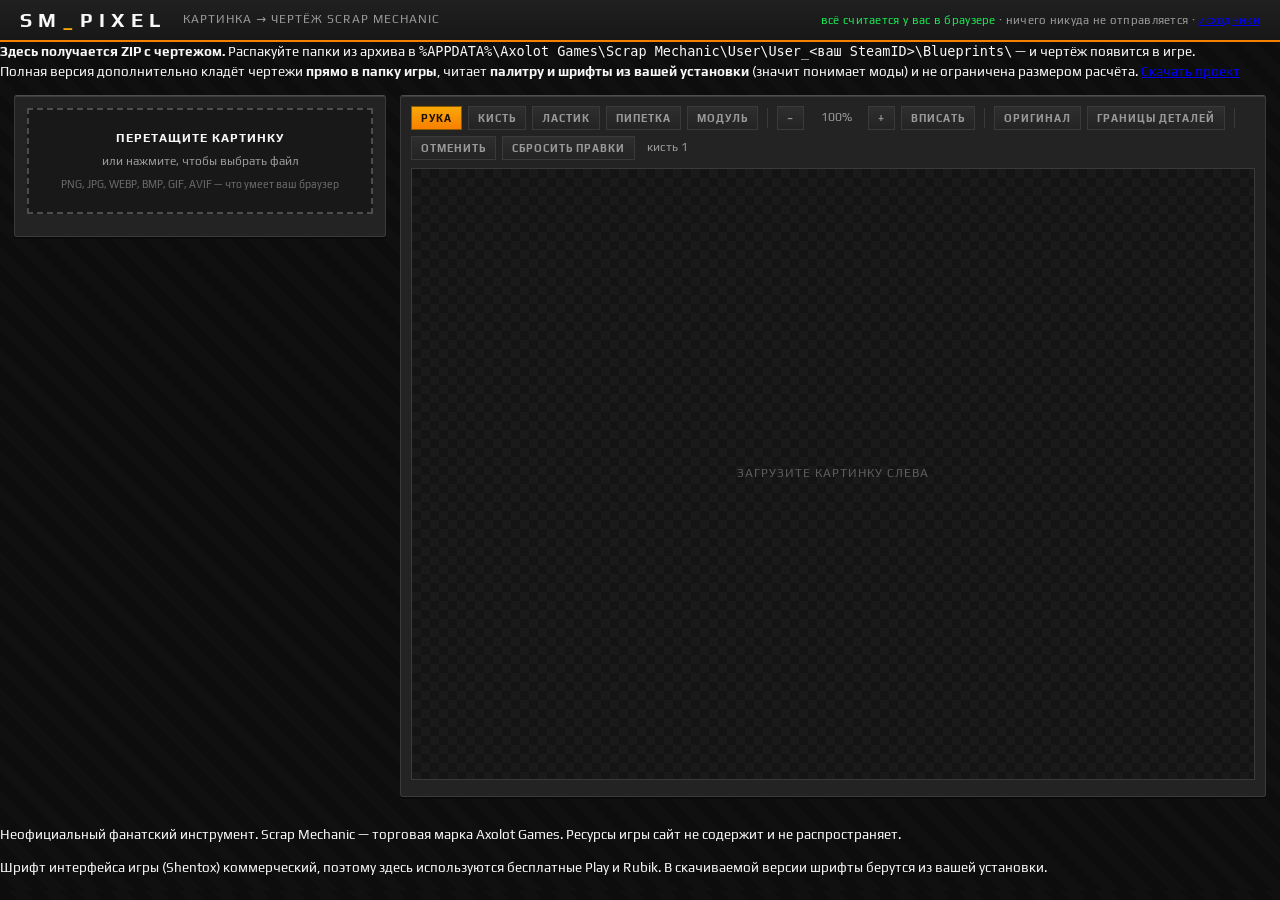
==== web-static/index.html @ d1492a62 "Веб-версия: то же ядро целиком в браузере, GitHub Pages Сайт считает всё локально — сервера нет, кар" ====
<!DOCTYPE html>
<html lang="ru">
<head>
<meta charset="utf-8">
<meta name="viewport" content="width=device-width, initial-scale=1">
<title>SM_Pixel — картинка в чертёж Scrap Mechanic</title>
<meta name="description" content="Превращает картинку в чертёж Scrap Mechanic: склейка блоков, дизеринг в OKLab, расширение палитры материалами, дробление на модули. Работает прямо в браузере.">
<link rel="stylesheet" href="style.css">
</head>
<body>

<header>
  <h1>SM<b>_</b>PIXEL</h1>
  <p class="sub">Картинка → чертёж Scrap Mechanic</p>
  <div class="paths">
    <b>всё считается у вас в браузере</b> · ничего никуда не отправляется
    · <a href="https://github.com/IGNATBAN/scrap-mechanic-image-to-blueprint">исходники</a>
  </div>
</header>

<div class="banner">
  <div class="banner-main">
    <b>Здесь получается ZIP с чертежом.</b>
    Распакуйте папки из архива в
    <code>%APPDATA%\Axolot Games\Scrap Mechanic\User\User_&lt;ваш SteamID&gt;\Blueprints\</code>
    — и чертёж появится в игре.
  </div>
  <div class="banner-side">
    Полная версия дополнительно кладёт чертежи <b>прямо в папку игры</b>,
    читает <b>палитру и шрифты из вашей установки</b> (значит понимает моды)
    и не ограничена размером расчёта.
    <a class="dl" href="https://github.com/IGNATBAN/scrap-mechanic-image-to-blueprint/archive/refs/heads/main.zip">Скачать проект</a>
  </div>
</div>

<main>
<!-- ═══ ЛЕВАЯ КОЛОНКА ═══════════════════════════════════════════════════ -->
<div class="panel">

  <div id="drop" class="drop">
    <input type="file" id="file" accept="image/*" hidden>
    <b>Перетащите картинку</b>
    <span>или нажмите, чтобы выбрать файл</span>
    <small id="formats">PNG, JPG, WEBP, BMP, GIF, AVIF — что умеет ваш браузер</small>
  </div>

  <div id="controls" class="hidden">

  <section class="box" data-key="src">
    <h2>Размер</h2>
    <div class="body">
      <label class="row"><span>Ширина, блоков</span>
        <input type="range" id="width" min="8" max="1024" step="1" value="128">
        <input type="number" id="widthNum" min="1" max="4096" value="128"></label>
      <label class="row" id="heightRow"><span>Высота, блоков</span>
        <input type="range" id="height" min="8" max="1024" step="1" value="128" disabled>
        <input type="number" id="heightNum" min="1" max="4096" value="128" disabled></label>
      <div class="btnrow">
        <button type="button" class="ghost" id="one2one">1:1 пиксель в блок</button>
        <span class="hint" id="oneHint" style="margin:0"></span>
      </div>
      <label class="check"><input type="checkbox" id="keepRatio" checked> Сохранять пропорции</label>
      <label class="row"><span>Сжатие</span>
        <select id="resample">
          <option value="auto">Авто</option>
          <option value="lanczos">Ланцош — плавно, для фото</option>
          <option value="box">Усреднение — честный средний цвет</option>
          <option value="nearest">Ближайший — для пиксель-арта</option>
        </select></label>
      <div class="btnrow">
        <button type="button" class="ghost" id="cropBtn">Обрезать кадр</button>
        <button type="button" class="ghost" id="cropReset">Весь кадр</button>
        <span class="hint" id="cropInfo" style="margin:0"></span>
      </div>
    </div>
  </section>

  <section class="box" data-key="color">
    <h2>Цвет</h2>
    <div class="body">
      <div class="seg" id="colorMode">
        <button type="button" class="on" data-v="exact">Точный RGB</button>
        <button type="button" data-v="palette">Палитра игры</button>
      </div>
      <p class="hint" id="colorHint"></p>

      <div id="paletteBox" class="hidden">
        <div class="seg small" id="preset" style="flex-wrap:wrap">
          <button type="button" data-v="photo">Фото</button>
          <button type="button" data-v="poster">Плакат</button>
          <button type="button" data-v="pixel">Пиксель-арт</button>
          <button type="button" data-v="max">Максимум точности</button>
        </div>

        <label class="row"><span>Смешение</span><select id="method"></select></label>
        <label class="row"><span>Сила</span>
          <input type="range" id="strength" min="0" max="1.5" step="0.05" value="1">
          <output id="strengthOut">1.00</output></label>
        <label class="row"><span>Вес яркости</span>
          <input type="range" id="lumWeight" min="0.5" max="3" step="0.1" value="1.0">
          <output id="lumWeightOut">1.0</output></label>
        <p class="hint">Это <b>обмен, а не улучшение</b>: замерено, что вес 1.8
          снижает ошибку по светлоте на 11 %, но повышает ошибку по цвету на 26 %.
          Поднимайте, если важнее свет и тень (лица, текст, логотипы).</p>
        <label class="check"><input type="checkbox" id="serpentine" checked>
          Змейкой <small>— убирает диагональные «червячки»</small></label>

        <label class="check"><input type="checkbox" id="useBlocks">
          Разные блоки как доп. цвета <small id="blocksNote"></small></label>
        <div id="blocksBox" class="hidden">
          <p class="hint">Текстура блока накладывается поверх краски и гасит её —
            отсюда приглушённые и тёмные тона, которых в палитре нет. Модель снята
            с файлов игры, это <b>приближение среднего вида</b>: вблизи видна сама текстура.</p>
          <div class="btnrow">
            <button type="button" class="ghost" id="blocksAll">Все</button>
            <button type="button" class="ghost" id="blocksNone">Никакие</button>
          </div>
          <div id="blockList" class="blocklist"></div>
          <label class="row"><span>Слить близкие</span>
            <input type="range" id="dedupe" min="0" max="0.05" step="0.002" value="0.012">
            <output id="dedupeOut">0.012</output></label>
        </div>

        <div id="swatches" class="swatches"></div>
        <p class="hint" id="paletteInfo"></p>
      </div>
    </div>
  </section>

  <section class="box closed" data-key="build">
    <h2>Постройка</h2>
    <div class="body">
      <div class="seg" id="orientation">
        <button type="button" class="on" data-v="vertical">Вертикально</button>
        <button type="button" data-v="horizontal">На земле</button>
      </div>
      <label class="row"><span>Блок</span><select id="block"></select></label>
      <label class="row"><span>Толщина</span>
        <input type="range" id="depth" min="1" max="8" step="1" value="1">
        <output id="depthOut">1</output></label>
      <label class="check"><input type="checkbox" id="merge" checked>
        Склеивать одинаковые блоки</label>
      <label class="row" id="boundRow"><span>Макс. склейка</span>
        <input type="range" id="maxBound" min="1" max="512" step="1" value="255">
        <output id="maxBoundOut">255</output></label>
    </div>
  </section>

  <section class="box closed" data-key="alpha">
    <h2>Прозрачность</h2>
    <div class="body">
      <div class="seg" id="alphaMode">
        <button type="button" class="on" data-v="cutout">Вырезать</button>
        <button type="button" data-v="flatten">Залить фоном</button>
      </div>
      <label class="row" id="alphaThRow"><span>Порог</span>
        <input type="range" id="alphaThreshold" min="0" max="255" step="1" value="128">
        <output id="alphaThresholdOut">128</output></label>
      <label class="row hidden" id="bgRow"><span>Цвет фона</span>
        <input type="color" id="background" value="#ffffff"></label>
    </div>
  </section>

  <section class="box closed" data-key="adjust">
    <h2>Коррекция</h2>
    <div class="body">
      <label class="row"><span>Яркость</span>
        <input type="range" id="brightness" min="0.3" max="2" step="0.02" value="1"><output id="brightnessOut">1.00</output></label>
      <label class="row"><span>Контраст</span>
        <input type="range" id="contrast" min="0.3" max="2" step="0.02" value="1"><output id="contrastOut">1.00</output></label>
      <label class="row"><span>Насыщенность</span>
        <input type="range" id="saturation" min="0" max="2.5" step="0.02" value="1"><output id="saturationOut">1.00</output></label>
      <label class="row"><span>Гамма</span>
        <input type="range" id="gamma" min="0.4" max="2.2" step="0.02" value="1"><output id="gammaOut">1.00</output></label>
      <div class="btnrow">
        <button type="button" class="ghost" id="reset">Сбросить</button>
        <label class="check" style="margin:0"><input type="checkbox" id="flipH"> Зеркально</label>
      </div>
    </div>
  </section>

  <section class="box" data-key="split">
    <h2>Дробление на модули</h2>
    <div class="body">
      <div id="advice" class="advice">—</div>
      <label class="check"><input type="checkbox" id="split"> Разбить на модули</label>
      <div id="splitBox" class="hidden">
        <div class="seg small" id="splitMode">
          <button type="button" class="on" data-v="count">По числу модулей</button>
          <button type="button" data-v="size">По размеру модуля</button>
        </div>
        <div id="byCount">
          <label class="row"><span>Вариант</span><select id="splitPreset"></select></label>
          <label class="row"><span>Вручную</span>
            <span class="manual">
              <input type="number" id="cols" min="1" max="4096" value="1"> ×
              <input type="number" id="rows" min="1" max="4096" value="1">
              <small>столбцов × рядов</small>
            </span></label>
        </div>
        <div id="bySize" class="hidden">
          <label class="row"><span>Модуль, блоков</span>
            <span class="manual">
              <input type="number" id="moduleW" min="1" max="4096" value="64"> ×
              <input type="number" id="moduleH" min="1" max="4096" value="64">
              <small>ш × в</small>
            </span></label>
        </div>
        <label class="row"><span>Потолок модуля</span>
          <input type="range" id="target" min="1000" max="30000" step="500" value="8000">
          <output id="targetOut">8000</output></label>
        <div id="moduleList" class="modules"></div>
      </div>
    </div>
  </section>

  <section class="box" data-key="export">
    <h2>Скачать</h2>
    <div class="body">
      <label class="row"><span>Название</span>
        <input type="text" id="name" maxlength="60" placeholder="Название чертежа"></label>
      <label class="check hidden" id="onlyRow"><input type="checkbox" id="onlyModule">
        Только выбранный модуль <b id="onlyName" style="color:var(--orange)"></b></label>
      <button type="button" id="export" class="primary">Собрать ZIP</button>
      <div id="exportResult" class="result"></div>
      <div id="guide" class="guide hidden"></div>
    </div>
  </section>

  </div>
</div>

<!-- ═══ ПРАВАЯ КОЛОНКА ══════════════════════════════════════════════════ -->
<div class="stagewrap">
  <div class="toolbar">
    <button type="button" class="ghost on" data-tool="pan" title="Двигать и приближать">Рука</button>
    <button type="button" class="ghost" data-tool="brush" title="Красить блоки">Кисть</button>
    <button type="button" class="ghost" data-tool="erase" title="Стирать блоки">Ластик</button>
    <button type="button" class="ghost" data-tool="pick" title="Взять цвет с картинки">Пипетка</button>
    <button type="button" class="ghost" data-tool="module" title="Выбрать модуль">Модуль</button>
    <span class="sep"></span>
    <button type="button" class="ghost" id="zoomOut">−</button>
    <span class="zoom" id="zoomLabel">100%</span>
    <button type="button" class="ghost" id="zoomIn">+</button>
    <button type="button" class="ghost" id="zoomFit">Вписать</button>
    <span class="sep"></span>
    <button type="button" class="ghost" id="showOriginal">Оригинал</button>
    <button type="button" class="ghost" id="showRects">Границы деталей</button>
    <span class="sep"></span>
    <button type="button" class="ghost" id="undo">Отменить</button>
    <button type="button" class="ghost" id="clearEdits">Сбросить правки</button>
    <span class="zoom" id="brushSizeLabel">кисть 1</span>
  </div>

  <div id="stage" class="stage tool-pan">
    <canvas id="canvas"></canvas>
    <div class="empty" id="stageEmpty">Загрузите картинку слева</div>
  </div>

  <div id="stats" class="stats hidden">
    <div><b id="stGrid">—</b><span>сетка</span></div>
    <div><b id="stMeters">—</b><span>размер в игре</span></div>
    <div><b id="stParts">—</b><span>деталей</span></div>
    <div><b id="stSaved">—</b><span>склейка</span></div>
    <div><b id="stColors">—</b><span>цветов</span></div>
    <div class="hidden" id="stErrorBox"><b id="stError">—</b><span>ошибка цвета</span></div>
    <div class="hidden" id="stModulesBox"><b id="stModules">—</b><span>модулей</span></div>
    <div class="hidden" id="stHeaviestBox"><b id="stHeaviest">—</b><span>в тяжёлом</span></div>
    <div><b id="stMs">—</b><span>расчёт, мс</span></div>
  </div>
  <div id="warn" class="warn hidden"></div>
  <div id="blocksUsed" class="hint"></div>
</div>
</main>

<footer>
  <p>Неофициальный фанатский инструмент. Scrap Mechanic — торговая марка Axolot Games.
     Ресурсы игры сайт не содержит и не распространяет.</p>
  <p>Шрифт интерфейса игры (Shentox) коммерческий, поэтому здесь используются
     бесплатные Play и Rubik. В скачиваемой версии шрифты берутся из вашей установки.</p>
</footer>

<div id="toast" class="toast"></div>
<script type="module" src="js/app.js"></script>
</body>
</html>
---- web-static/style.css ----
/* Оформление под интерфейс Scrap Mechanic — веб-версия.

   Разница со скачиваемой программой одна и она юридическая: там шрифты
   берутся из вашей установленной игры, здесь это невозможно. Интерфейсный
   шрифт игры — Shentox, коммерческий (Eduardo Manso / emtype, лицензия
   куплена Axolot через MyFonts), выкладывать его в открытый репозиторий
   нельзя. Поэтому здесь бесплатные близкие по духу: Play для заголовков,
   Rubik для текста — оба с кириллицей.

   Цвета те же, сняты пипеткой с Data/Gui/ScrapMekSkin.png:
   оранжевый F8A808 и F88000, почти чёрный 181818, белый F8F8F8. */

@import url('https://fonts.googleapis.com/css2?family=Play:wght@400;700&family=Rubik:wght@400;500;600&display=swap&subset=cyrillic,latin');

:root {
  --bg: #101010;
  --bg2: #181818;
  --panel: #232323;
  --panel2: #2c2c2c;
  --line: #3a3a3a;
  --line2: #4d4d4d;
  --text: #f8f8f8;
  --dim: #9a9a9a;
  --orange: #f8a808;
  --orange-dark: #f88000;
  --cyan: #00c0f8;
  --green: #19e753;
  --red: #d02525;
  --yellow: #e2db13;

  --ui: 'Play', 'Rubik', 'Segoe UI', system-ui, sans-serif;
  --num: 'Play', 'Rubik', 'Segoe UI', monospace;
}

* { box-sizing: border-box; }

body {
  margin: 0;
  background:
    repeating-linear-gradient(45deg, #0d0d0d 0 12px, #101010 12px 24px);
  color: var(--text);
  font: 400 13.5px/1.45 var(--ui);
  -webkit-font-smoothing: antialiased;
}

/* ── шапка ────────────────────────────────────────────────────────────── */
header {
  background: linear-gradient(180deg, #202020, #171717);
  border-bottom: 2px solid var(--orange-dark);
  padding: 10px 20px;
  display: flex;
  align-items: center;
  gap: 16px;
  flex-wrap: wrap;
}
header h1 {
  margin: 0;
  font: 600 20px/1 var(--ui);
  letter-spacing: 6px;
  text-transform: uppercase;
}
header h1 b { color: var(--orange); font-weight: 600; }
.sub { margin: 0; color: var(--dim); letter-spacing: 1px; font-size: 12px; text-transform: uppercase; }
.paths { margin-left: auto; color: var(--dim); font-size: 11.5px; text-align: right; letter-spacing: .3px; }
.paths code { color: #cfcfcf; font-family: var(--ui); }
.paths b { color: var(--green); font-weight: 400; }

main {
  display: grid;
  grid-template-columns: 372px 1fr;
  gap: 14px;
  padding: 14px;
  align-items: start;
}
@media (max-width: 1100px) { main { grid-template-columns: 1fr; } }

/* ── панели в духе инвентаря игры ─────────────────────────────────────── */
.panel, .stagewrap {
  background: var(--panel);
  border: 1px solid var(--line);
  border-top-color: var(--line2);
  border-radius: 3px;
  box-shadow: 0 2px 0 #0a0a0a, inset 0 1px 0 #3d3d3d;
}
.panel { padding: 12px; max-height: calc(100vh - 96px); overflow-y: auto; }
.panel::-webkit-scrollbar { width: 10px; }
.panel::-webkit-scrollbar-track { background: #161616; }
.panel::-webkit-scrollbar-thumb { background: #3d3d3d; border: 2px solid #161616; }
.panel::-webkit-scrollbar-thumb:hover { background: var(--orange-dark); }

section.box { border: 1px solid var(--line); background: var(--bg2); margin-bottom: 10px; border-radius: 2px; }
section.box > h2 {
  margin: 0;
  padding: 7px 10px;
  font: 600 11.5px/1.2 var(--ui);
  letter-spacing: 3px;
  text-transform: uppercase;
  color: var(--orange);
  background: linear-gradient(180deg, #262626, #1d1d1d);
  border-bottom: 1px solid var(--line);
  cursor: pointer;
  user-select: none;
  display: flex;
  align-items: center;
  gap: 8px;
}
section.box > h2::before {
  content: '';
  width: 7px; height: 7px;
  background: var(--orange);
  transform: rotate(45deg);
  flex: 0 0 auto;
}
section.box.closed > h2::before { background: var(--line2); }
section.box > .body { padding: 9px 10px 11px; }
section.box.closed > .body { display: none; }

/* ── загрузка ─────────────────────────────────────────────────────────── */
.drop {
  border: 2px dashed var(--line2);
  background: var(--bg2);
  padding: 20px 14px;
  text-align: center;
  cursor: pointer;
  transition: .12s;
  margin-bottom: 10px;
}
.drop:hover, .drop.over { border-color: var(--orange); background: #1f1c14; }
.drop b { display: block; margin-bottom: 3px; letter-spacing: 1px; text-transform: uppercase; font-size: 12px; }
.drop span { color: var(--dim); font-size: 12px; }
.drop small { display: block; margin-top: 7px; color: #6b6b6b; font-size: 10.5px; }

/* ── формы ────────────────────────────────────────────────────────────── */
.row { display: grid; grid-template-columns: 104px 1fr auto; gap: 7px; align-items: center; margin: 6px 0; }
.row > span:first-child { color: var(--dim); font-size: 11.5px; letter-spacing: .4px; }
.row output, .val { min-width: 40px; text-align: right; font-family: var(--num); font-size: 13px; color: var(--text); }

input[type=range] {
  width: 100%; height: 18px; accent-color: var(--orange);
  background: transparent; -webkit-appearance: none; appearance: none;
}
input[type=range]::-webkit-slider-runnable-track { height: 4px; background: #121212; border: 1px solid var(--line); }
input[type=range]::-webkit-slider-thumb {
  -webkit-appearance: none; width: 12px; height: 16px; margin-top: -7px;
  background: linear-gradient(180deg, var(--orange), var(--orange-dark)); border: 1px solid #7a4f00;
}
input[type=range]:disabled::-webkit-slider-thumb { background: #555; border-color: #444; }

input[type=number], input[type=text], select {
  background: #121212; color: var(--text);
  border: 1px solid var(--line); border-radius: 0;
  padding: 5px 7px; font: 400 12.5px var(--ui); width: 100%;
}
input[type=number] { width: 68px; font-family: var(--num); }
input:focus, select:focus { outline: none; border-color: var(--orange); }
input[type=color] { width: 46px; height: 26px; padding: 2px; background: #121212; border: 1px solid var(--line); }

.check { display: flex; align-items: flex-start; gap: 7px; margin: 6px 0; color: #dcdcdc; cursor: pointer; font-size: 12.5px; }
.check input { accent-color: var(--orange); margin-top: 2px; }
.check small { color: var(--dim); }

.seg { display: flex; gap: 4px; margin: 4px 0 7px; }
.seg button {
  flex: 1; background: linear-gradient(180deg, #2e2e2e, #232323); color: var(--dim);
  border: 1px solid var(--line); border-radius: 0; padding: 6px 5px; cursor: pointer;
  font: 600 11px/1.2 var(--ui); letter-spacing: 1px; text-transform: uppercase; transition: .1s;
}
.seg button:hover { color: var(--text); border-color: var(--line2); }
.seg button.on {
  background: linear-gradient(180deg, var(--orange), var(--orange-dark));
  border-color: #8a5a00; color: #1a1000;
}
.seg.small button { flex: 0 0 auto; padding: 4px 9px; font-size: 10.5px; letter-spacing: .6px; }

button.primary {
  width: 100%; margin-top: 9px; padding: 11px;
  background: linear-gradient(180deg, var(--orange), var(--orange-dark));
  border: 1px solid #8a5a00; color: #1a1000;
  font: 600 13px/1 var(--ui); letter-spacing: 2px; text-transform: uppercase; cursor: pointer;
}
button.primary:hover { filter: brightness(1.12); }
button.primary:disabled { background: #3a3a3a; border-color: #444; color: #7d7d7d; cursor: default; }
button.ghost {
  background: linear-gradient(180deg, #2e2e2e, #232323); color: var(--dim);
  border: 1px solid var(--line); padding: 5px 9px; cursor: pointer;
  font: 600 10.5px var(--ui); letter-spacing: 1px; text-transform: uppercase;
}
button.ghost:hover { color: var(--text); border-color: var(--orange-dark); }
button.ghost.on { background: linear-gradient(180deg, var(--orange), var(--orange-dark)); color: #1a1000; border-color: #8a5a00; }
.btnrow { display: flex; align-items: center; gap: 8px; margin-top: 7px; flex-wrap: wrap; }

.hint { color: var(--dim); font-size: 11px; margin: 2px 0 6px; line-height: 1.45; }
.hint b { color: #cfcfcf; font-weight: 400; }

/* ── палитра ──────────────────────────────────────────────────────────── */
.swatches { display: grid; grid-template-columns: repeat(10, 1fr); gap: 2px; margin-top: 7px; }
.swatches i {
  display: block; padding-top: 100%; border: 1px solid #00000066; cursor: pointer;
}
.swatches i.on { outline: 2px solid var(--orange); outline-offset: -2px; }

.blocklist { max-height: 168px; overflow-y: auto; border: 1px solid var(--line); background: #121212; padding: 5px 7px; }
.blocklist label { display: flex; align-items: center; gap: 6px; font-size: 11.5px; padding: 2px 0; cursor: pointer; }
.blocklist .keeps { margin-left: auto; color: var(--dim); font-family: var(--num); font-size: 11px; }

/* ── сцена ────────────────────────────────────────────────────────────── */
.stagewrap { padding: 10px; }
.toolbar { display: flex; align-items: center; gap: 6px; flex-wrap: wrap; margin-bottom: 8px; }
.toolbar .sep { width: 1px; height: 20px; background: var(--line); margin: 0 3px; }
.toolbar .zoom { font-family: var(--num); color: var(--dim); font-size: 12px; min-width: 52px; text-align: center; }

.stage {
  position: relative; height: calc(100vh - 288px); min-height: 420px; overflow: hidden;
  background:
    linear-gradient(45deg, #1a1a1a 25%, transparent 25%),
    linear-gradient(-45deg, #1a1a1a 25%, transparent 25%),
    linear-gradient(45deg, transparent 75%, #1a1a1a 75%),
    linear-gradient(-45deg, transparent 75%, #1a1a1a 75%),
    #141414;
  background-size: 18px 18px;
  background-position: 0 0, 0 9px, 9px -9px, -9px 0;
  border: 1px solid var(--line);
  cursor: grab;
}
.stage.tool-brush, .stage.tool-pick { cursor: crosshair; }
.stage.tool-crop { cursor: crosshair; }
.stage.tool-edges { cursor: col-resize; }
.stage.dragging { cursor: grabbing; }
.stage canvas { position: absolute; left: 0; top: 0; image-rendering: pixelated; }
.stage .empty {
  position: absolute; inset: 0; display: flex; align-items: center; justify-content: center;
  color: #5d5d5d; letter-spacing: 1px; text-transform: uppercase; font-size: 12px;
}
.stage.busy::after {
  content: ''; position: absolute; inset: 0; background: #0008;
  animation: pulse 1s ease-in-out infinite;
}
@keyframes pulse { 0%, 100% { opacity: .25 } 50% { opacity: .6 } }

.stats { display: grid; grid-template-columns: repeat(auto-fit, minmax(96px, 1fr)); gap: 6px; margin-top: 9px; }
.stats div { background: var(--bg2); border: 1px solid var(--line); padding: 6px 8px; }
.stats b { display: block; font: 400 16px/1.2 var(--num); }
.stats span { color: var(--dim); font-size: 10.5px; letter-spacing: .3px; text-transform: uppercase; }
.stats b.ok { color: var(--green); }
.stats b.mid { color: var(--yellow); }
.stats b.bad { color: var(--red); }

.warn { margin-top: 8px; padding: 8px 11px; font-size: 12px; border-left: 3px solid; }
.warn.mid { background: #2a260a; border-color: var(--yellow); color: #f0ea9a; }
.warn.bad { background: #2c1010; border-color: var(--red); color: #f5b5b5; }

.advice {
  background: var(--bg2); border: 1px solid var(--line); border-left: 3px solid var(--orange);
  padding: 8px 10px; margin: 5px 0 8px; font-size: 12px; line-height: 1.5;
}
.advice b { color: var(--green); font-weight: 400; }
.advice.over { border-left-color: var(--red); }

.manual { display: flex; align-items: center; gap: 5px; color: var(--dim); }
.manual input { width: 54px; }
.manual small { font-size: 10.5px; }

.modules { display: flex; flex-wrap: wrap; gap: 3px; margin-top: 7px; max-height: 132px; overflow-y: auto; }
.modules i {
  font-style: normal; background: #121212; border: 1px solid var(--line);
  padding: 2px 6px; font: 400 10.5px var(--num); color: #cfcfcf; cursor: pointer;
}
.modules i:hover { border-color: var(--orange-dark); }
.modules i.on { border-color: var(--orange); color: var(--orange); }
.modules i.heavy { border-color: #7a2020; color: #f5b5b5; }

.result { margin-top: 9px; font-size: 12px; color: var(--dim); word-break: break-all; }
.result b { color: var(--green); font-weight: 400; }
.result a { color: var(--cyan); }
.result code { color: #cfcfcf; font-family: var(--ui); }

.guide {
  margin-top: 9px; background: #0d0d0d; border: 1px solid var(--line); padding: 9px 11px;
  font: 11.5px/1.5 'Consolas', ui-monospace, monospace; white-space: pre-wrap;
  max-height: 240px; overflow: auto; color: #bfbfbf;
}

.toast {
  position: fixed; left: 50%; bottom: 22px; transform: translate(-50%, 20px);
  background: #262626; border: 1px solid var(--line2); border-left: 3px solid var(--orange);
  padding: 9px 15px; opacity: 0; pointer-events: none; transition: .18s; max-width: 70vw; font-size: 12.5px;
}
.toast.show { opacity: 1; transform: translate(-50%, 0); }
.toast.err { border-left-color: var(--red); background: #2c1010; }

.hidden { display: none !important; }

/* кнопки-действия прямо в предупреждении: стена без выхода бесполезна */
.warn .acts { display: inline-flex; gap: 6px; flex-wrap: wrap; margin-left: 6px; vertical-align: middle; }
.warn .acts button { padding: 3px 8px; font-size: 10px; }
.warn hr { border: 0; border-top: 1px solid #ffffff22; margin: 7px 0; }
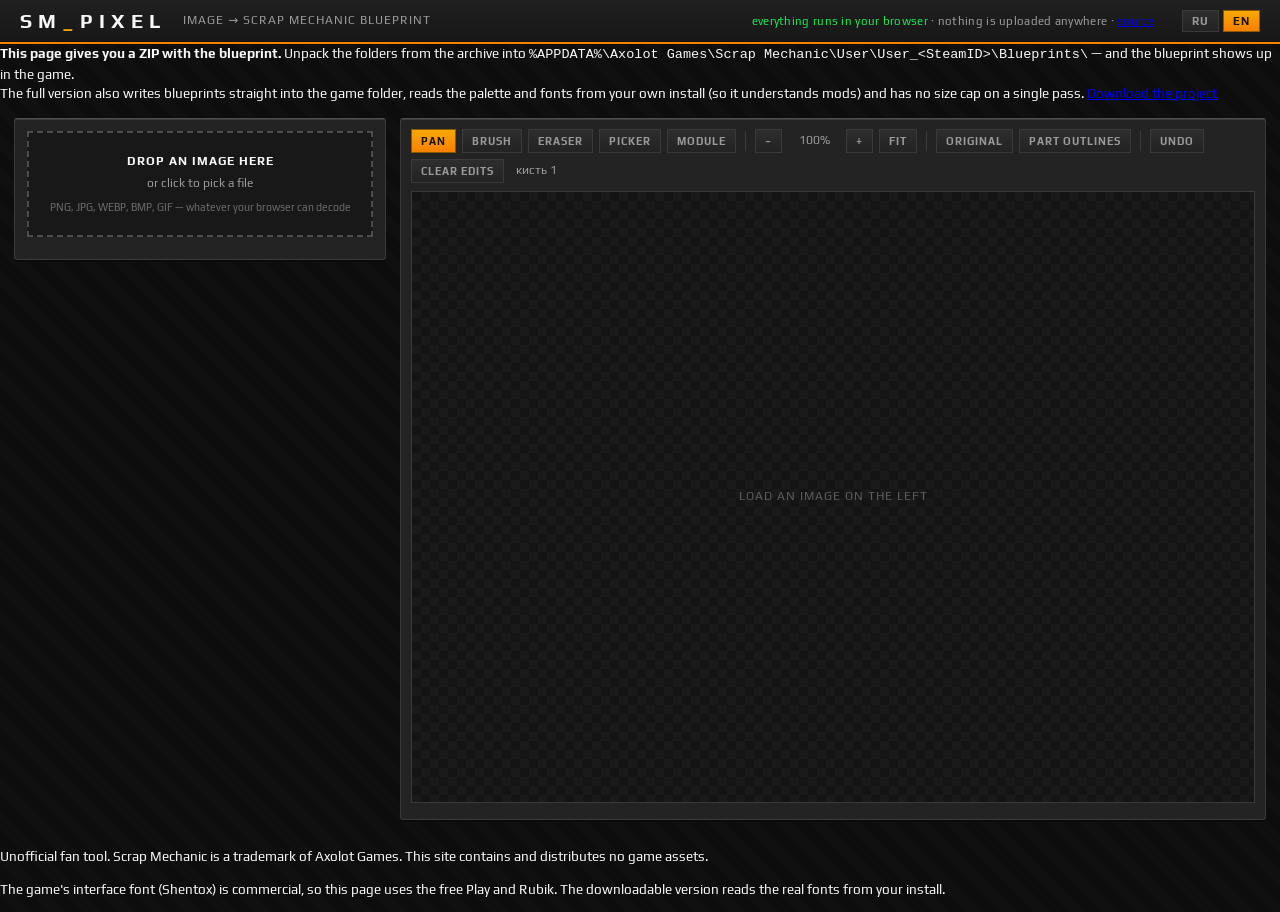
==== commit 8cbfab86: "Русский и английский во всех версиях Интерфейс, памятка по сборке и имена файлов в архиве переведены" ====
--- a/web-static/index.html
+++ b/web-static/index.html
@@ -11,25 +11,24 @@
 
 <header>
   <h1>SM<b>_</b>PIXEL</h1>
-  <p class="sub">Картинка → чертёж Scrap Mechanic</p>
+  <p class="sub" data-i18n="app.tagline">Картинка → чертёж Scrap Mechanic</p>
   <div class="paths">
-    <b>всё считается у вас в браузере</b> · ничего никуда не отправляется
-    · <a href="https://github.com/IGNATBAN/scrap-mechanic-image-to-blueprint">исходники</a>
-  </div>
+    <b data-i18n="app.local">всё считается у вас в браузере</b> · <span data-i18n="app.nothingSent">ничего никуда не отправляется</span>
+    · <a href="https://github.com/IGNATBAN/scrap-mechanic-image-to-blueprint" data-i18n="app.sources">исходники</a>
+  </div>
+  <div class="lang" id="langSwitch"></div>
 </header>
 
 <div class="banner">
   <div class="banner-main">
-    <b>Здесь получается ZIP с чертежом.</b>
-    Распакуйте папки из архива в
-    <code>%APPDATA%\Axolot Games\Scrap Mechanic\User\User_&lt;ваш SteamID&gt;\Blueprints\</code>
-    — и чертёж появится в игре.
+    <b data-i18n="banner.zip">Здесь получается ZIP с чертежом.</b>
+    <span data-i18n="banner.where">Распакуйте папки из архива в</span>
+    <code>%APPDATA%\Axolot Games\Scrap Mechanic\User\User_&lt;SteamID&gt;\Blueprints\</code>
+    <span data-i18n="banner.result">— и чертёж появится в игре.</span>
   </div>
   <div class="banner-side">
-    Полная версия дополнительно кладёт чертежи <b>прямо в папку игры</b>,
-    читает <b>палитру и шрифты из вашей установки</b> (значит понимает моды)
-    и не ограничена размером расчёта.
-    <a class="dl" href="https://github.com/IGNATBAN/scrap-mechanic-image-to-blueprint/archive/refs/heads/main.zip">Скачать проект</a>
+    <span data-i18n="banner.full">Полная версия дополнительно кладёт чертежи прямо в папку игры, читает палитру и шрифты из вашей установки (значит понимает моды) и не ограничена размером расчёта.</span>
+    <a class="dl" href="https://github.com/IGNATBAN/scrap-mechanic-image-to-blueprint/archive/refs/heads/main.zip" data-i18n="banner.download">Скачать проект</a>
   </div>
 </div>
 
@@ -39,84 +38,82 @@
 
   <div id="drop" class="drop">
     <input type="file" id="file" accept="image/*" hidden>
-    <b>Перетащите картинку</b>
-    <span>или нажмите, чтобы выбрать файл</span>
-    <small id="formats">PNG, JPG, WEBP, BMP, GIF, AVIF — что умеет ваш браузер</small>
+    <b data-i18n="drop.title">Перетащите картинку</b>
+    <span data-i18n="drop.sub">или нажмите, чтобы выбрать файл</span>
+    <small id="formats" data-i18n="drop.formats">PNG, JPG, WEBP, BMP, GIF, AVIF — что умеет ваш браузер</small>
   </div>
 
   <div id="controls" class="hidden">
 
   <section class="box" data-key="src">
-    <h2>Размер</h2>
-    <div class="body">
-      <label class="row"><span>Ширина, блоков</span>
+    <h2 data-i18n="size.title">Размер</h2>
+    <div class="body">
+      <label class="row"><span data-i18n="size.width">Ширина, блоков</span>
         <input type="range" id="width" min="8" max="1024" step="1" value="128">
         <input type="number" id="widthNum" min="1" max="4096" value="128"></label>
-      <label class="row" id="heightRow"><span>Высота, блоков</span>
+      <label class="row" id="heightRow"><span data-i18n="size.height">Высота, блоков</span>
         <input type="range" id="height" min="8" max="1024" step="1" value="128" disabled>
         <input type="number" id="heightNum" min="1" max="4096" value="128" disabled></label>
       <div class="btnrow">
-        <button type="button" class="ghost" id="one2one">1:1 пиксель в блок</button>
+        <button type="button" class="ghost" id="one2one" data-i18n="size.oneToOne">1:1 пиксель в блок</button>
         <span class="hint" id="oneHint" style="margin:0"></span>
       </div>
-      <label class="check"><input type="checkbox" id="keepRatio" checked> Сохранять пропорции</label>
-      <label class="row"><span>Сжатие</span>
+      <label class="check"><input type="checkbox" id="keepRatio" checked><span data-i18n="size.keepRatio">Сохранять пропорции</span></label>
+      <label class="row"><span data-i18n="size.resample">Сжатие</span>
         <select id="resample">
-          <option value="auto">Авто</option>
-          <option value="lanczos">Ланцош — плавно, для фото</option>
-          <option value="box">Усреднение — честный средний цвет</option>
-          <option value="nearest">Ближайший — для пиксель-арта</option>
+          <option value="auto" data-i18n="size.auto">Авто</option>
+          <option value="lanczos" data-i18n="size.lanczos">Ланцош — плавно, для фото</option>
+          <option value="box" data-i18n="size.box">Усреднение — честный средний цвет</option>
+          <option value="nearest" data-i18n="size.nearest">Ближайший — для пиксель-арта</option>
         </select></label>
       <div class="btnrow">
-        <button type="button" class="ghost" id="cropBtn">Обрезать кадр</button>
-        <button type="button" class="ghost" id="cropReset">Весь кадр</button>
+        <button type="button" class="ghost" id="cropBtn" data-i18n="size.crop">Обрезать кадр</button>
+        <button type="button" class="ghost" id="cropReset" data-i18n="size.cropReset">Весь кадр</button>
         <span class="hint" id="cropInfo" style="margin:0"></span>
       </div>
     </div>
   </section>
 
   <section class="box" data-key="color">
-    <h2>Цвет</h2>
+    <h2 data-i18n="color.title">Цвет</h2>
     <div class="body">
       <div class="seg" id="colorMode">
-        <button type="button" class="on" data-v="exact">Точный RGB</button>
-        <button type="button" data-v="palette">Палитра игры</button>
+        <button type="button" class="on" data-v="exact" data-i18n="color.exact">Точный RGB</button>
+        <button type="button" data-v="palette" data-i18n="color.palette">Палитра игры</button>
       </div>
       <p class="hint" id="colorHint"></p>
 
       <div id="paletteBox" class="hidden">
         <div class="seg small" id="preset" style="flex-wrap:wrap">
-          <button type="button" data-v="photo">Фото</button>
-          <button type="button" data-v="poster">Плакат</button>
-          <button type="button" data-v="pixel">Пиксель-арт</button>
-          <button type="button" data-v="max">Максимум точности</button>
-        </div>
-
-        <label class="row"><span>Смешение</span><select id="method"></select></label>
-        <label class="row"><span>Сила</span>
+          <button type="button" data-v="photo" data-i18n="color.presetPhoto">Фото</button>
+          <button type="button" data-v="poster" data-i18n="color.presetPoster">Плакат</button>
+          <button type="button" data-v="pixel" data-i18n="color.presetPixel">Пиксель-арт</button>
+          <button type="button" data-v="max" data-i18n="color.presetMax">Максимум точности</button>
+        </div>
+
+        <label class="row"><span data-i18n="color.method">Смешение</span><select id="method"></select></label>
+        <label class="row"><span data-i18n="color.strength">Сила</span>
           <input type="range" id="strength" min="0" max="1.5" step="0.05" value="1">
           <output id="strengthOut">1.00</output></label>
-        <label class="row"><span>Вес яркости</span>
+        <label class="row"><span data-i18n="color.lumWeight">Вес яркости</span>
           <input type="range" id="lumWeight" min="0.5" max="3" step="0.1" value="1.0">
           <output id="lumWeightOut">1.0</output></label>
-        <p class="hint">Это <b>обмен, а не улучшение</b>: замерено, что вес 1.8
+        <p class="hint" data-i18n-html="color.lumHint">Это <b>обмен, а не улучшение</b>: замерено, что вес 1.8
           снижает ошибку по светлоте на 11 %, но повышает ошибку по цвету на 26 %.
           Поднимайте, если важнее свет и тень (лица, текст, логотипы).</p>
-        <label class="check"><input type="checkbox" id="serpentine" checked>
-          Змейкой <small>— убирает диагональные «червячки»</small></label>
-
-        <label class="check"><input type="checkbox" id="useBlocks">
-          Разные блоки как доп. цвета <small id="blocksNote"></small></label>
+        <label class="check"><input type="checkbox" id="serpentine" checked><span data-i18n="color.serpentine">Змейкой</span> <small data-i18n="color.serpentineHint">— убирает диагональные «червячки»</small></label>
+
+        <label class="check"><input type="checkbox" id="useBlocks"><span data-i18n="blocks.use">Разные блоки как доп. цвета</span> <small id="blocksNote"></small></label>
         <div id="blocksBox" class="hidden">
-          <p class="hint">Текстура блока накладывается поверх краски и гасит её —
+          <p class="hint" data-i18n-html="blocks.hint">Текстура блока накладывается поверх краски и гасит её —
             отсюда приглушённые и тёмные тона, которых в палитре нет. Модель снята
             с файлов игры, это <b>приближение среднего вида</b>: вблизи видна сама текстура.</p>
           <div class="btnrow">
-            <button type="button" class="ghost" id="blocksAll">Все</button>
-            <button type="button" class="ghost" id="blocksNone">Никакие</button>
+            <button type="button" class="ghost" id="blocksAll" data-i18n="blocks.all">Все</button>
+            <button type="button" class="ghost" id="blocksNone" data-i18n="blocks.none">Никакие</button>
           </div>
           <div id="blockList" class="blocklist"></div>
-          <label class="row"><span>Слить близкие</span>
+          <label class="row"><span data-i18n="blocks.dedupe">Слить близкие</span>
             <input type="range" id="dedupe" min="0" max="0.05" step="0.002" value="0.012">
             <output id="dedupeOut">0.012</output></label>
         </div>
@@ -128,85 +125,84 @@
   </section>
 
   <section class="box closed" data-key="build">
-    <h2>Постройка</h2>
+    <h2 data-i18n="build.title">Постройка</h2>
     <div class="body">
       <div class="seg" id="orientation">
-        <button type="button" class="on" data-v="vertical">Вертикально</button>
-        <button type="button" data-v="horizontal">На земле</button>
-      </div>
-      <label class="row"><span>Блок</span><select id="block"></select></label>
-      <label class="row"><span>Толщина</span>
+        <button type="button" class="on" data-v="vertical" data-i18n="build.vertical">Вертикально</button>
+        <button type="button" data-v="horizontal" data-i18n="build.horizontal">На земле</button>
+      </div>
+      <label class="row"><span data-i18n="build.block">Блок</span><select id="block"></select></label>
+      <label class="row"><span data-i18n="build.depth">Толщина</span>
         <input type="range" id="depth" min="1" max="8" step="1" value="1">
         <output id="depthOut">1</output></label>
-      <label class="check"><input type="checkbox" id="merge" checked>
-        Склеивать одинаковые блоки</label>
-      <label class="row" id="boundRow"><span>Макс. склейка</span>
+      <label class="check"><input type="checkbox" id="merge" checked><span data-i18n="build.merge">Склеивать одинаковые блоки</span></label>
+      <label class="row" id="boundRow"><span data-i18n="build.maxBound">Макс. склейка</span>
         <input type="range" id="maxBound" min="1" max="512" step="1" value="255">
         <output id="maxBoundOut">255</output></label>
     </div>
   </section>
 
   <section class="box closed" data-key="alpha">
-    <h2>Прозрачность</h2>
+    <h2 data-i18n="alpha.title">Прозрачность</h2>
     <div class="body">
       <div class="seg" id="alphaMode">
-        <button type="button" class="on" data-v="cutout">Вырезать</button>
-        <button type="button" data-v="flatten">Залить фоном</button>
-      </div>
-      <label class="row" id="alphaThRow"><span>Порог</span>
+        <button type="button" class="on" data-v="cutout" data-i18n="alpha.cutout">Вырезать</button>
+        <button type="button" data-v="flatten" data-i18n="alpha.flatten">Залить фоном</button>
+      </div>
+      <label class="row" id="alphaThRow"><span data-i18n="alpha.threshold">Порог</span>
         <input type="range" id="alphaThreshold" min="0" max="255" step="1" value="128">
         <output id="alphaThresholdOut">128</output></label>
-      <label class="row hidden" id="bgRow"><span>Цвет фона</span>
+      <label class="row hidden" id="bgRow"><span data-i18n="alpha.background">Цвет фона</span>
         <input type="color" id="background" value="#ffffff"></label>
     </div>
   </section>
 
   <section class="box closed" data-key="adjust">
-    <h2>Коррекция</h2>
-    <div class="body">
-      <label class="row"><span>Яркость</span>
+    <h2 data-i18n="adjust.title">Коррекция</h2>
+    <div class="body">
+      <label class="row"><span data-i18n="adjust.brightness">Яркость</span>
         <input type="range" id="brightness" min="0.3" max="2" step="0.02" value="1"><output id="brightnessOut">1.00</output></label>
-      <label class="row"><span>Контраст</span>
+      <label class="row"><span data-i18n="adjust.contrast">Контраст</span>
         <input type="range" id="contrast" min="0.3" max="2" step="0.02" value="1"><output id="contrastOut">1.00</output></label>
-      <label class="row"><span>Насыщенность</span>
+      <label class="row"><span data-i18n="adjust.saturation">Насыщенность</span>
         <input type="range" id="saturation" min="0" max="2.5" step="0.02" value="1"><output id="saturationOut">1.00</output></label>
-      <label class="row"><span>Гамма</span>
+      <label class="row"><span data-i18n="adjust.gamma">Гамма</span>
         <input type="range" id="gamma" min="0.4" max="2.2" step="0.02" value="1"><output id="gammaOut">1.00</output></label>
       <div class="btnrow">
-        <button type="button" class="ghost" id="reset">Сбросить</button>
-        <label class="check" style="margin:0"><input type="checkbox" id="flipH"> Зеркально</label>
+        <button type="button" class="ghost" id="reset" data-i18n="adjust.reset">Сбросить</button>
+        <label class="check" style="margin:0"><input type="checkbox" id="flipH"><span data-i18n="adjust.flip">Зеркально</span></label>
       </div>
     </div>
   </section>
 
   <section class="box" data-key="split">
-    <h2>Дробление на модули</h2>
+    <h2 data-i18n="split.title">Дробление на модули</h2>
     <div class="body">
       <div id="advice" class="advice">—</div>
-      <label class="check"><input type="checkbox" id="split"> Разбить на модули</label>
+      <label class="check"><input type="checkbox" id="split"><span data-i18n="split.enable">Разбить на модули</span></label>
       <div id="splitBox" class="hidden">
         <div class="seg small" id="splitMode">
-          <button type="button" class="on" data-v="count">По числу модулей</button>
-          <button type="button" data-v="size">По размеру модуля</button>
+          <button type="button" class="on" data-v="count" data-i18n="split.byCount">По числу модулей</button>
+          <button type="button" data-v="size" data-i18n="split.bySize">По размеру модуля</button>
         </div>
         <div id="byCount">
-          <label class="row"><span>Вариант</span><select id="splitPreset"></select></label>
-          <label class="row"><span>Вручную</span>
+          <label class="row"><span data-i18n="split.variant">Вариант</span><select id="splitPreset"></select></label>
+          <label class="row"><span data-i18n="split.manual">Вручную</span>
             <span class="manual">
               <input type="number" id="cols" min="1" max="4096" value="1"> ×
               <input type="number" id="rows" min="1" max="4096" value="1">
-              <small>столбцов × рядов</small>
+              <small data-i18n="split.colsRows">столбцов × рядов</small>
             </span></label>
         </div>
         <div id="bySize" class="hidden">
-          <label class="row"><span>Модуль, блоков</span>
+          <label class="row"><span data-i18n="split.moduleSize">Модуль, блоков</span>
             <span class="manual">
               <input type="number" id="moduleW" min="1" max="4096" value="64"> ×
               <input type="number" id="moduleH" min="1" max="4096" value="64">
-              <small>ш × в</small>
+              <small data-i18n="split.wh">ш × в</small>
             </span></label>
         </div>
-        <label class="row"><span>Потолок модуля</span>
+        <label class="row"><span data-i18n="split.target">Потолок модуля</span>
           <input type="range" id="target" min="1000" max="30000" step="500" value="8000">
           <output id="targetOut">8000</output></label>
         <div id="moduleList" class="modules"></div>
@@ -215,13 +211,12 @@
   </section>
 
   <section class="box" data-key="export">
-    <h2>Скачать</h2>
-    <div class="body">
-      <label class="row"><span>Название</span>
-        <input type="text" id="name" maxlength="60" placeholder="Название чертежа"></label>
-      <label class="check hidden" id="onlyRow"><input type="checkbox" id="onlyModule">
-        Только выбранный модуль <b id="onlyName" style="color:var(--orange)"></b></label>
-      <button type="button" id="export" class="primary">Собрать ZIP</button>
+    <h2 data-i18n="export.title">Скачать</h2>
+    <div class="body">
+      <label class="row"><span data-i18n="export.name">Название</span>
+        <input type="text" id="name" maxlength="60" placeholder="Название чертежа" data-i18n-ph="export.namePlaceholder"></label>
+      <label class="check hidden" id="onlyRow"><input type="checkbox" id="onlyModule"><span data-i18n="export.onlyModule">Только выбранный модуль</span> <b id="onlyName" style="color:var(--orange)"></b></label>
+      <button type="button" id="export" class="primary" data-i18n="export.button">Собрать ZIP</button>
       <div id="exportResult" class="result"></div>
       <div id="guide" class="guide hidden"></div>
     </div>
@@ -233,40 +228,40 @@
 <!-- ═══ ПРАВАЯ КОЛОНКА ══════════════════════════════════════════════════ -->
 <div class="stagewrap">
   <div class="toolbar">
-    <button type="button" class="ghost on" data-tool="pan" title="Двигать и приближать">Рука</button>
-    <button type="button" class="ghost" data-tool="brush" title="Красить блоки">Кисть</button>
-    <button type="button" class="ghost" data-tool="erase" title="Стирать блоки">Ластик</button>
-    <button type="button" class="ghost" data-tool="pick" title="Взять цвет с картинки">Пипетка</button>
-    <button type="button" class="ghost" data-tool="module" title="Выбрать модуль">Модуль</button>
+    <button type="button" class="ghost on" data-tool="pan" title="Двигать и приближать" data-i18n-title="tool.panTitle" data-i18n="tool.pan">Рука</button>
+    <button type="button" class="ghost" data-tool="brush" title="Красить блоки" data-i18n-title="tool.brushTitle" data-i18n="tool.brush">Кисть</button>
+    <button type="button" class="ghost" data-tool="erase" title="Стирать блоки" data-i18n-title="tool.eraseTitle" data-i18n="tool.erase">Ластик</button>
+    <button type="button" class="ghost" data-tool="pick" title="Взять цвет с картинки" data-i18n-title="tool.pickTitle" data-i18n="tool.pick">Пипетка</button>
+    <button type="button" class="ghost" data-tool="module" title="Выбрать модуль" data-i18n-title="tool.moduleTitle" data-i18n="tool.module">Модуль</button>
     <span class="sep"></span>
     <button type="button" class="ghost" id="zoomOut">−</button>
     <span class="zoom" id="zoomLabel">100%</span>
     <button type="button" class="ghost" id="zoomIn">+</button>
-    <button type="button" class="ghost" id="zoomFit">Вписать</button>
+    <button type="button" class="ghost" id="zoomFit" data-i18n="tool.fit">Вписать</button>
     <span class="sep"></span>
-    <button type="button" class="ghost" id="showOriginal">Оригинал</button>
-    <button type="button" class="ghost" id="showRects">Границы деталей</button>
+    <button type="button" class="ghost" id="showOriginal" data-i18n="tool.original">Оригинал</button>
+    <button type="button" class="ghost" id="showRects" data-i18n="tool.rects">Границы деталей</button>
     <span class="sep"></span>
-    <button type="button" class="ghost" id="undo">Отменить</button>
-    <button type="button" class="ghost" id="clearEdits">Сбросить правки</button>
+    <button type="button" class="ghost" id="undo" data-i18n="tool.undo">Отменить</button>
+    <button type="button" class="ghost" id="clearEdits" data-i18n="tool.clearEdits">Сбросить правки</button>
     <span class="zoom" id="brushSizeLabel">кисть 1</span>
   </div>
 
   <div id="stage" class="stage tool-pan">
     <canvas id="canvas"></canvas>
-    <div class="empty" id="stageEmpty">Загрузите картинку слева</div>
+    <div class="empty" id="stageEmpty" data-i18n="stage.empty">Загрузите картинку слева</div>
   </div>
 
   <div id="stats" class="stats hidden">
-    <div><b id="stGrid">—</b><span>сетка</span></div>
-    <div><b id="stMeters">—</b><span>размер в игре</span></div>
-    <div><b id="stParts">—</b><span>деталей</span></div>
-    <div><b id="stSaved">—</b><span>склейка</span></div>
-    <div><b id="stColors">—</b><span>цветов</span></div>
-    <div class="hidden" id="stErrorBox"><b id="stError">—</b><span>ошибка цвета</span></div>
-    <div class="hidden" id="stModulesBox"><b id="stModules">—</b><span>модулей</span></div>
-    <div class="hidden" id="stHeaviestBox"><b id="stHeaviest">—</b><span>в тяжёлом</span></div>
-    <div><b id="stMs">—</b><span>расчёт, мс</span></div>
+    <div><b id="stGrid">—</b><span data-i18n="stats.grid">сетка</span></div>
+    <div><b id="stMeters">—</b><span data-i18n="stats.meters">размер в игре</span></div>
+    <div><b id="stParts">—</b><span data-i18n="stats.parts">деталей</span></div>
+    <div><b id="stSaved">—</b><span data-i18n="stats.merged">склейка</span></div>
+    <div><b id="stColors">—</b><span data-i18n="stats.colors">цветов</span></div>
+    <div class="hidden" id="stErrorBox"><b id="stError">—</b><span data-i18n="stats.error">ошибка цвета</span></div>
+    <div class="hidden" id="stModulesBox"><b id="stModules">—</b><span data-i18n="stats.modules">модулей</span></div>
+    <div class="hidden" id="stHeaviestBox"><b id="stHeaviest">—</b><span data-i18n="stats.heaviest">в тяжёлом</span></div>
+    <div><b id="stMs">—</b><span data-i18n="stats.ms">расчёт, мс</span></div>
   </div>
   <div id="warn" class="warn hidden"></div>
   <div id="blocksUsed" class="hint"></div>
@@ -274,10 +269,8 @@
 </main>
 
 <footer>
-  <p>Неофициальный фанатский инструмент. Scrap Mechanic — торговая марка Axolot Games.
-     Ресурсы игры сайт не содержит и не распространяет.</p>
-  <p>Шрифт интерфейса игры (Shentox) коммерческий, поэтому здесь используются
-     бесплатные Play и Rubik. В скачиваемой версии шрифты берутся из вашей установки.</p>
+  <p data-i18n="footer.unofficial">Неофициальный фанатский инструмент. Scrap Mechanic — торговая марка Axolot Games. Ресурсы игры сайт не содержит и не распространяет.</p>
+  <p data-i18n="footer.fonts">Шрифт интерфейса игры (Shentox) коммерческий, поэтому здесь используются бесплатные Play и Rubik. В скачиваемой версии шрифты берутся из вашей установки.</p>
 </footer>
 
 <div id="toast" class="toast"></div>
--- a/web-static/style.css
+++ b/web-static/style.css
@@ -294,3 +294,16 @@
 .warn .acts { display: inline-flex; gap: 6px; flex-wrap: wrap; margin-left: 6px; vertical-align: middle; }
 .warn .acts button { padding: 3px 8px; font-size: 10px; }
 .warn hr { border: 0; border-top: 1px solid #ffffff22; margin: 7px 0; }
+
+/* переключатель языка в шапке */
+.lang { display: flex; gap: 4px; margin-left: 12px; }
+.lang button {
+  background: linear-gradient(180deg, #2e2e2e, #232323); color: var(--dim);
+  border: 1px solid var(--line); padding: 4px 9px; cursor: pointer;
+  font: 600 11px var(--ui); letter-spacing: 1px;
+}
+.lang button:hover { color: var(--text); border-color: var(--orange-dark); }
+.lang button.on {
+  background: linear-gradient(180deg, var(--orange), var(--orange-dark));
+  color: #1a1000; border-color: #8a5a00;
+}
